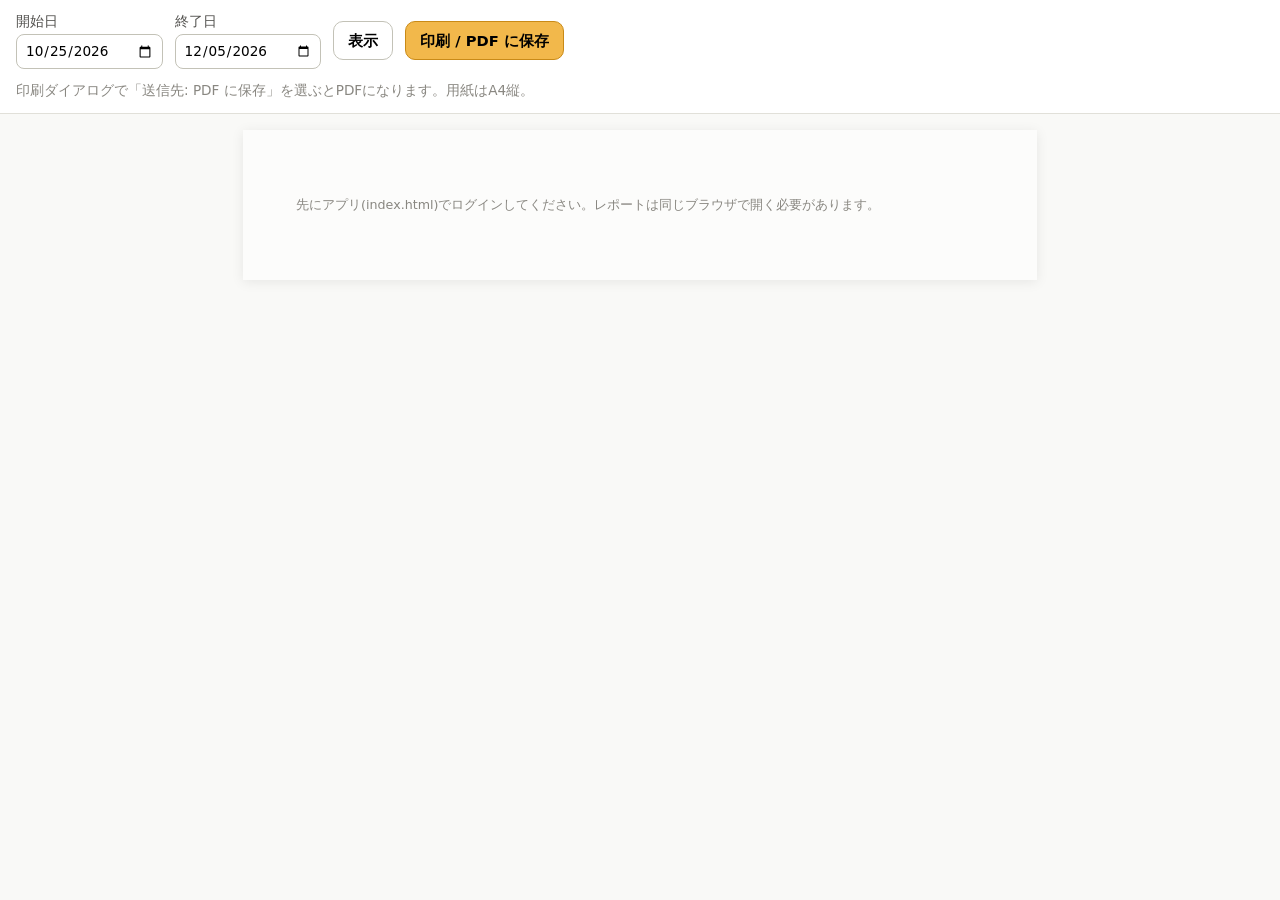
==== docs/report.html @ f6f3ffcd "Add files via upload" ====
<!doctype html>
<html lang="ja">
<head>
  <meta charset="utf-8">
  <meta name="viewport" content="width=device-width, initial-scale=1">
  <title>からだの記録 レポート</title>
  <meta name="description" content="医師に見せるための期間レポート。PCで開いて印刷し、PDFに保存する。">
  <link rel="icon" href="icons/bear.svg" type="image/svg+xml">
  <style>
    /* 印刷前提のレポート。配色は dataviz の参照パレット(ライト)に合わせる。 */
    :root {
      --surface: #fcfcfb; --page: #f9f9f7; --ink: #0b0b0b; --ink-2: #52514e; --muted: #898781;
      --grid: #e1e0d9; --axis: #c3c2b7; --s1: #2a78d6; --s2: #eb6834; --border: rgba(11, 11, 11, 0.10);
    }
    * { box-sizing: border-box; }
    body { margin: 0; font-family: system-ui, -apple-system, "Segoe UI", "Hiragino Sans", "Yu Gothic UI", sans-serif; color: var(--ink); background: var(--page); font-size: 11pt; line-height: 1.45; }
    .controls { background: #fff; border-bottom: 1px solid var(--grid); padding: 12px 16px; display: flex; gap: 12px; align-items: center; flex-wrap: wrap; }
    .controls label { display: flex; flex-direction: column; font-size: 0.85rem; color: var(--ink-2); gap: 2px; }
    .controls input { font: inherit; padding: 6px 8px; border: 1px solid var(--axis); border-radius: 8px; }
    .controls button { font: inherit; padding: 8px 14px; border-radius: 10px; border: 1px solid var(--axis); background: #fff; cursor: pointer; font-weight: 600; }
    .controls button.primary { background: #F2B84B; border-color: #C98A17; }
    .controls .note { font-size: 0.85rem; color: var(--muted); flex-basis: 100%; }
    .page { background: var(--surface); max-width: 210mm; margin: 16px auto; padding: 14mm 14mm; box-shadow: 0 2px 12px rgba(0,0,0,0.08); }
    h1 { font-size: 16pt; margin: 0 0 4px; }
    .meta { color: var(--ink-2); font-size: 9.5pt; margin-bottom: 10px; display: flex; gap: 16px; flex-wrap: wrap; }
    h2 { font-size: 11.5pt; margin: 14px 0 6px; padding-bottom: 3px; border-bottom: 1px solid var(--grid); color: var(--ink); }
    table { width: 100%; border-collapse: collapse; font-size: 9.5pt; }
    th, td { padding: 3px 6px; border-bottom: 1px solid var(--grid); text-align: left; vertical-align: top; }
    th { color: var(--ink-2); font-weight: 600; font-size: 8.5pt; }
    td.num, th.num { text-align: right; font-variant-numeric: tabular-nums; }
    td.c, th.c { text-align: center; }
    .summary th { width: 32%; text-align: left; vertical-align: top; }
    .summary td { font-weight: 600; }
    .summary small { color: var(--ink-2); font-weight: 500; }
    .chart { position: relative; margin: 4px 0 2px; }
    .chart svg { width: 100%; height: auto; display: block; }
    .legend { display: flex; gap: 16px; font-size: 9pt; color: var(--ink-2); margin: 0 0 4px; align-items: center; }
    .legend .key { display: inline-flex; align-items: center; gap: 6px; }
    .legend .sw { width: 18px; height: 0; border-top: 2px solid; display: inline-block; position: relative; }
    .legend .sw::after { content: ""; position: absolute; left: 6px; top: -5px; width: 8px; height: 8px; background: currentColor; border-radius: 50%; }
    .legend .sw.sq::after { border-radius: 1px; }
    .tooltip { position: absolute; pointer-events: none; background: #fff; border: 1px solid var(--axis); border-radius: 6px; padding: 4px 8px; font-size: 9pt; box-shadow: 0 2px 8px rgba(0,0,0,0.1); display: none; white-space: nowrap; }
    .cal { table-layout: fixed; }
    .cal th { text-align: center; }
    .cal td { height: 54px; padding: 2px 4px; border: 1px solid var(--grid); font-size: 8.5pt; }
    .cal .d { color: var(--muted); font-size: 8pt; }
    .cal .sym { font-size: 12pt; line-height: 1; margin-right: 4px; vertical-align: middle; }
    .cal .t { color: var(--ink-2); font-variant-numeric: tabular-nums; }
    .cal .out { background: #f3f3f0; }
    .leg { font-size: 8.5pt; color: var(--ink-2); margin-top: 4px; }
    .memos li { margin: 2px 0; }
    .empty { color: var(--muted); font-size: 9.5pt; }
    .avoid { break-inside: avoid; }
    @page { size: A4 portrait; margin: 12mm; }
    @media print {
      body { background: #fff; }
      .controls { display: none; }
      .page { box-shadow: none; margin: 0; padding: 0; max-width: none; }
      .tooltip { display: none !important; }
    }
  </style>
</head>
<body>
  <div class="controls">
    <label>開始日 <input type="date" id="from"></label>
    <label>終了日 <input type="date" id="to"></label>
    <button id="apply">表示</button>
    <button id="print" class="primary">印刷 / PDF に保存</button>
    <span class="note">印刷ダイアログで「送信先: PDF に保存」を選ぶとPDFになります。用紙はA4縦。</span>
  </div>
  <div id="page" class="page"><p class="empty">読み込んでいます…</p></div>
  <script src="config.js"></script>
  <script src="report.js"></script>
</body>
</html>
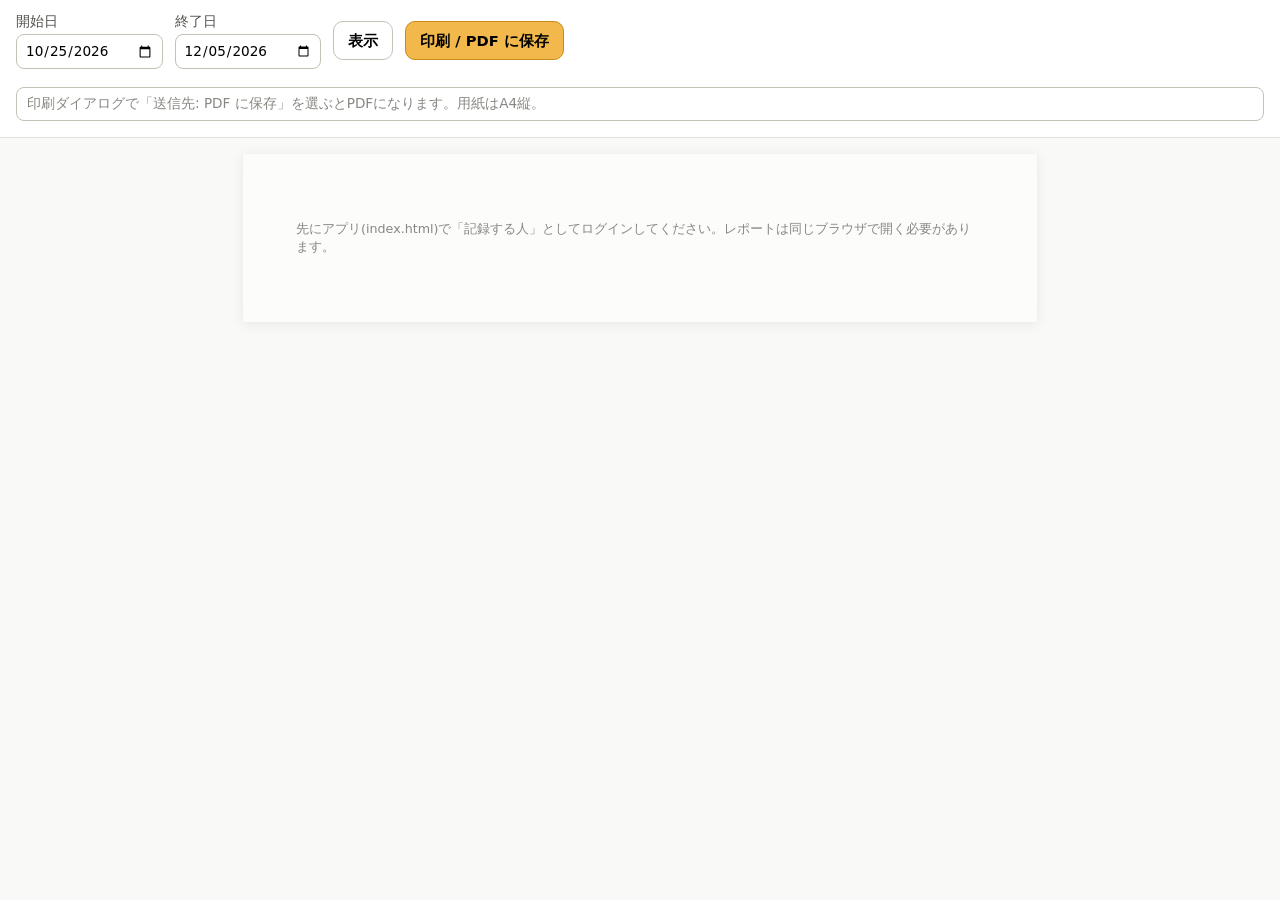
==== commit aed9b554: "v3: 家族が記録する形に作り直し - 記録は家族(記録する人)がつける。本人には体調をたずねない - 本人の画面は「くまとひとこと」だけ。本人の端末からは記録を読めない - 眠りと歩数は本人の同意の" ====
--- a/docs/report.html
+++ b/docs/report.html
@@ -49,6 +49,13 @@
     .cal .out { background: #f3f3f0; }
     .leg { font-size: 8.5pt; color: var(--ink-2); margin-top: 4px; }
     .memos li { margin: 2px 0; }
+    .src { font-size: 9pt; color: var(--ink-2); margin: 0 0 8px; }
+    .note { border: 1px solid var(--axis); border-radius: 8px; padding: 6px 10px; margin: 6px 0 4px; font-size: 10pt; }
+    .note p { margin: 2px 0 0; }
+    table.days { font-size: 8.5pt; }
+    table.days th, table.days td { padding: 2px 3px; }
+    table.days td small { font-size: 7pt; color: var(--ink-2); margin-left: 1px; }
+    table.days th.med { max-width: 4.5em; line-height: 1.2; }
     .empty { color: var(--muted); font-size: 9.5pt; }
     .avoid { break-inside: avoid; }
     @page { size: A4 portrait; margin: 12mm; }
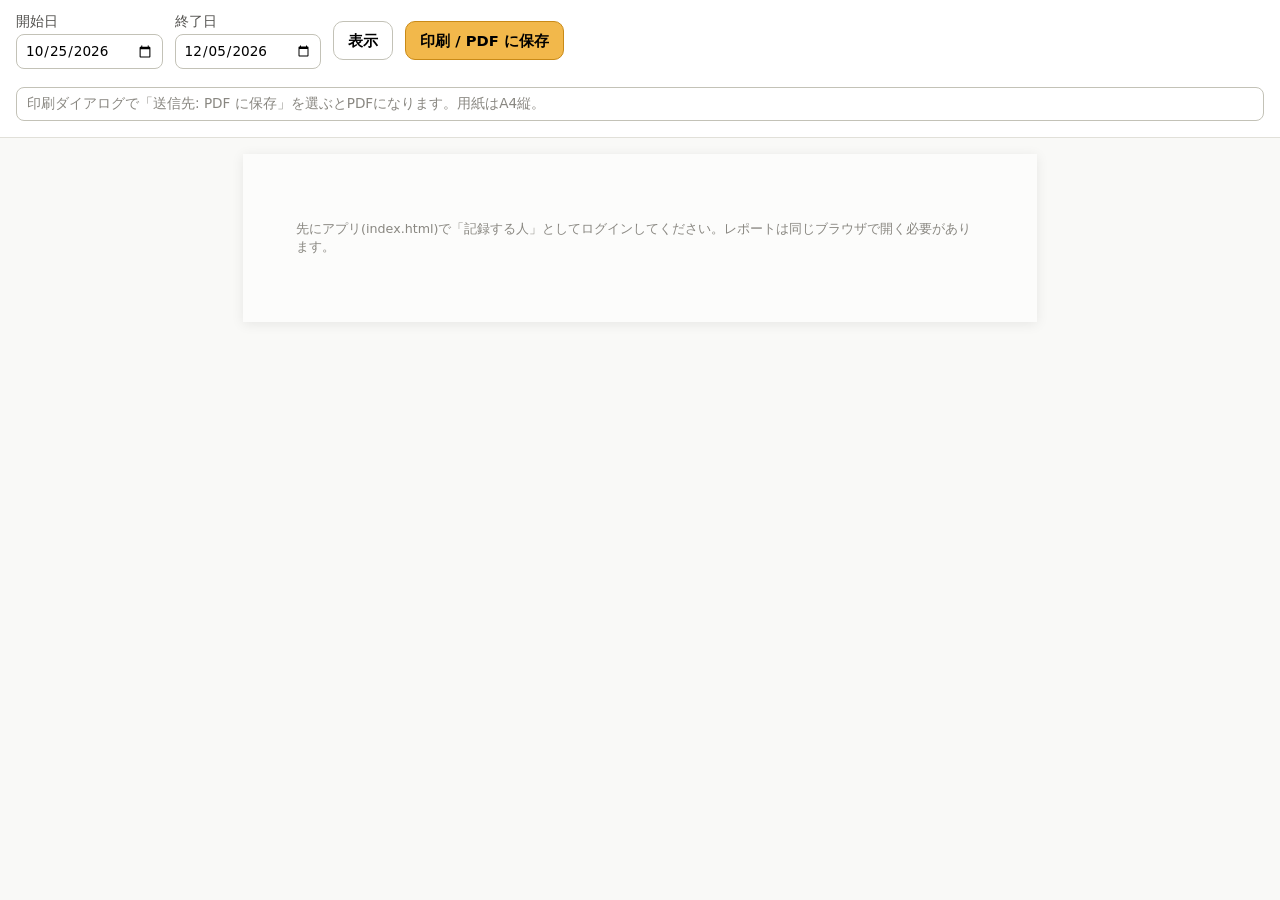
==== commit 61d2f1d7: "v10: 歩き方・心拍の7項目と、1日の中の変化 - ショートカットから歩行速度・歩幅・歩行非対称性・両足支持時間・歩行安定性・安静時心拍数・心拍変動を受け取る(metrics_lines) - 割合" ====
--- a/docs/report.html
+++ b/docs/report.html
@@ -56,8 +56,12 @@
     table.days th, table.days td { padding: 2px 3px; }
     table.days td small { font-size: 7pt; color: var(--ink-2); margin-left: 1px; }
     table.days th.med { max-width: 4.5em; line-height: 1.2; }
+    table.days td small { display: block; }
+    .memos .nl { color: var(--ink-2); font-size: 9pt; }
     .empty { color: var(--muted); font-size: 9.5pt; }
     .avoid { break-inside: avoid; }
+    .pair { display: grid; grid-template-columns: 1fr 1fr; gap: 14px; margin-top: 8px; }
+    .pair > div { min-width: 0; }
     @page { size: A4 portrait; margin: 12mm; }
     @media print {
       body { background: #fff; }
